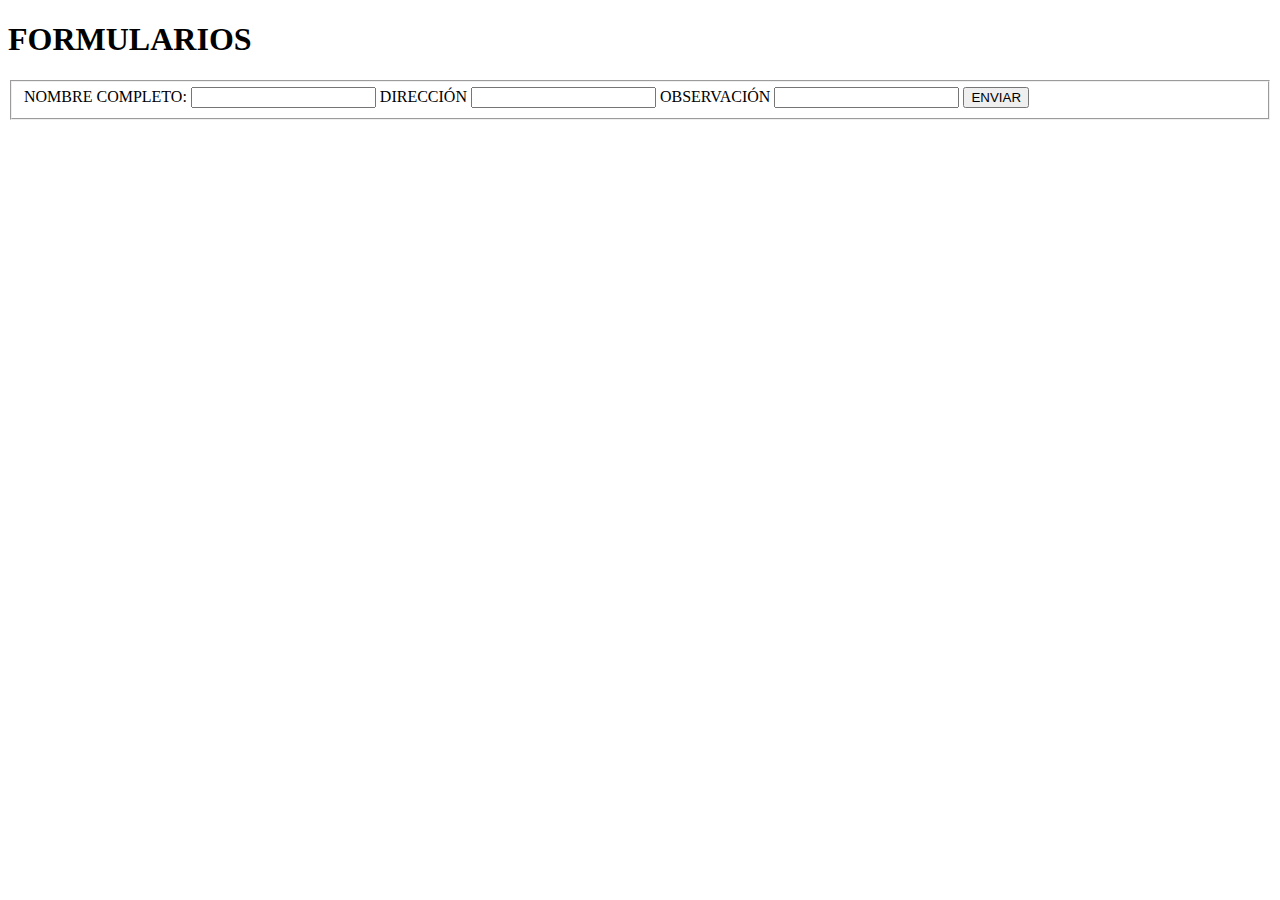
==== html/formulario.html @ 22a42c46 "script form" ====
<!DOCTYPE html>
<html lang="en">
<head>
    <meta charset="UTF-8">
    <meta http-equiv="X-UA-Compatible" content="IE=edge">
    <meta name="viewport" content="width=device-width, initial-scale=1.0">
    <title>FORMULARIO</title>
</head>
<body>
    <h1>FORMULARIOS</h1>
    <fieldset>
        <form action="">
            <label for="">NOMBRE COMPLETO:</label>
            <input type="text">
            <label for="">DIRECCIÓN</label>
            <input type="text">
            <label for="">OBSERVACIÓN</label>
            <input type="text">
            <button>ENVIAR</button>
        </form>
    </fieldset>
</body>
</html>
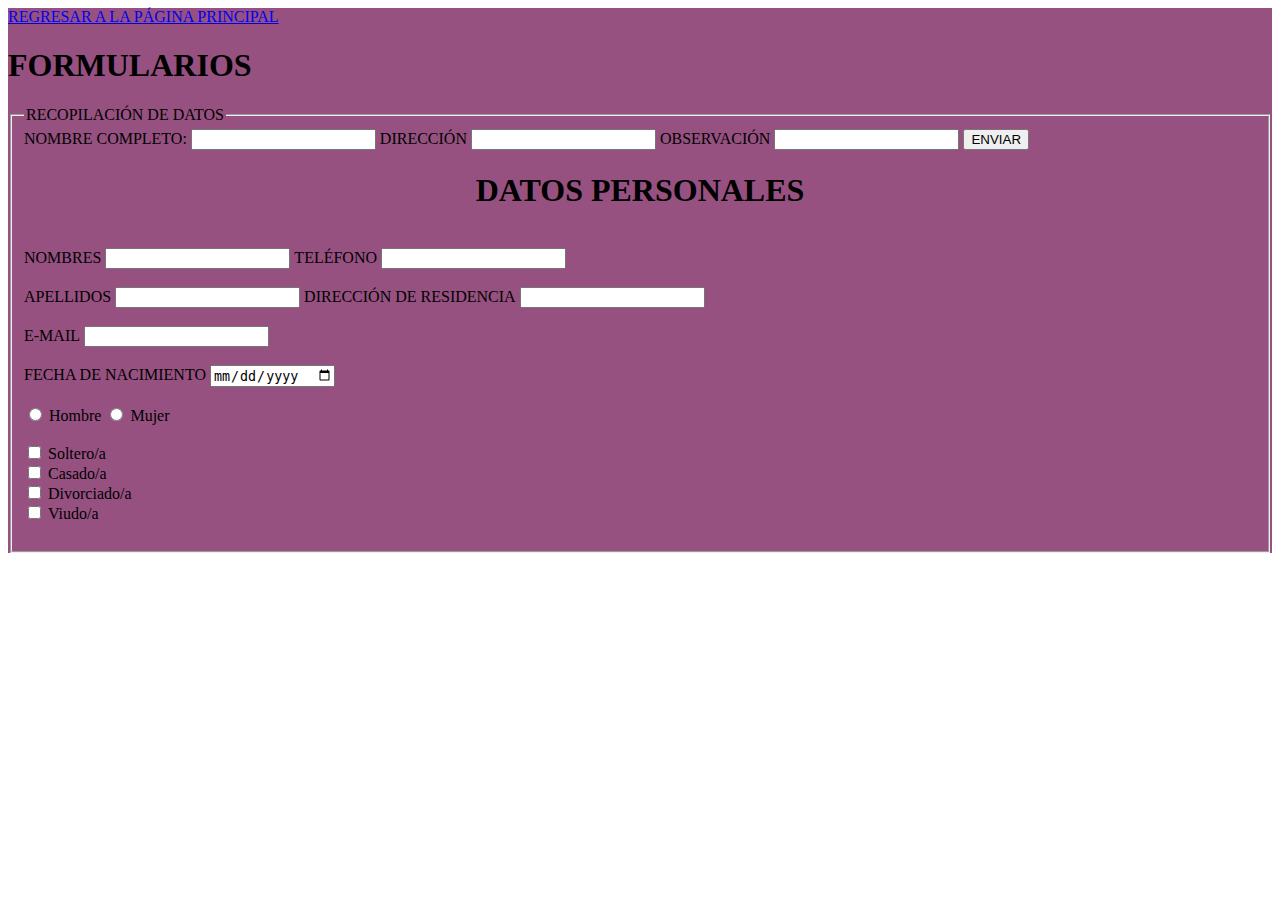
==== commit 151c27c4: "add file update" ====
--- a/html/formulario.html
+++ b/html/formulario.html
@@ -6,8 +6,11 @@
     <meta name="viewport" content="width=device-width, initial-scale=1.0">
     <title>FORMULARIO</title>
 </head>
-<body>
+<bodystyle= style="background-color: rgb(192, 77, 131);">
+    <form style="background-color: rgb(150, 81, 129);">
+        <a href="../index.html">REGRESAR A LA PÁGINA PRINCIPAL</a> 
     <h1>FORMULARIOS</h1>
+    
     <fieldset>
         <form action="">
             <label for="">NOMBRE COMPLETO:</label>
@@ -17,6 +20,51 @@
             <label for="">OBSERVACIÓN</label>
             <input type="text">
             <button>ENVIAR</button>
+            
+    
+                        <legend style="font-family: century;">RECOPILACIÓN DE DATOS</legend>
+                        <center>
+                            <h1 style="font-family: bebas;">DATOS PERSONALES</h1><br>
+                        </center>
+                        <label style="font-family: 'verdana';">NOMBRES</label>
+                        <input type="text"; name="usuario">
+                        <label style="font-family: 'verdana';">TELÉFONO</label>
+                        <input type="text"; name="telefono"><br><br>
+                        <label style="font-family: 'verdana';">APELLIDOS</label>
+                        <input type="text"; name="Apellidos">
+                        <label style="font-family: 'verdana';">DIRECCIÓN DE RESIDENCIA</label>
+                        <input type="text"; name="direccion"><br><br>
+                        <label style="font-family: 'verdana';">E-MAIL</label>
+                        <input type="text"; name="correo electronico"><br><br>
+                        <label style="font-family: 'verdana';">FECHA DE NACIMIENTO</label>
+                        <input type="date" name="Fecha"><br><br>
+                       
+                
+                        <input type="radio"; name="genero"; value="Hombre">
+                        <label style="font-family: 'verdana';">Hombre</label>
+                
+                        <input type="radio"; name="genero"; value="Mujer">
+                        <label style="font-family: 'verdana';">Mujer</label><br><br>
+                
+                        
+                        <input type="checkbox" name="estado" value="soltero">
+                        <label style="font-family: 'arial narrow';">Soltero/a</label><br>
+                        <input type="checkbox" name="estado" value="casado">
+                        <label style="font-family: 'arial narrow';">Casado/a</label><br>
+                        <input type="checkbox" name="estado" value="soltero">
+                        <label style="font-family: 'arial narrow';">Divorciado/a</label><br>
+                        <input type="checkbox" name="estado" value="casado">
+                        <label style="font-family: 'arial narrow';">Viudo/a</label><br><br>
+                       
+                        
+                        
+                        <center>
+                            
+                        </center>
+                </form>
+                </fieldset>
+                
+            </body>
         </form>
     </fieldset>
 </body>
